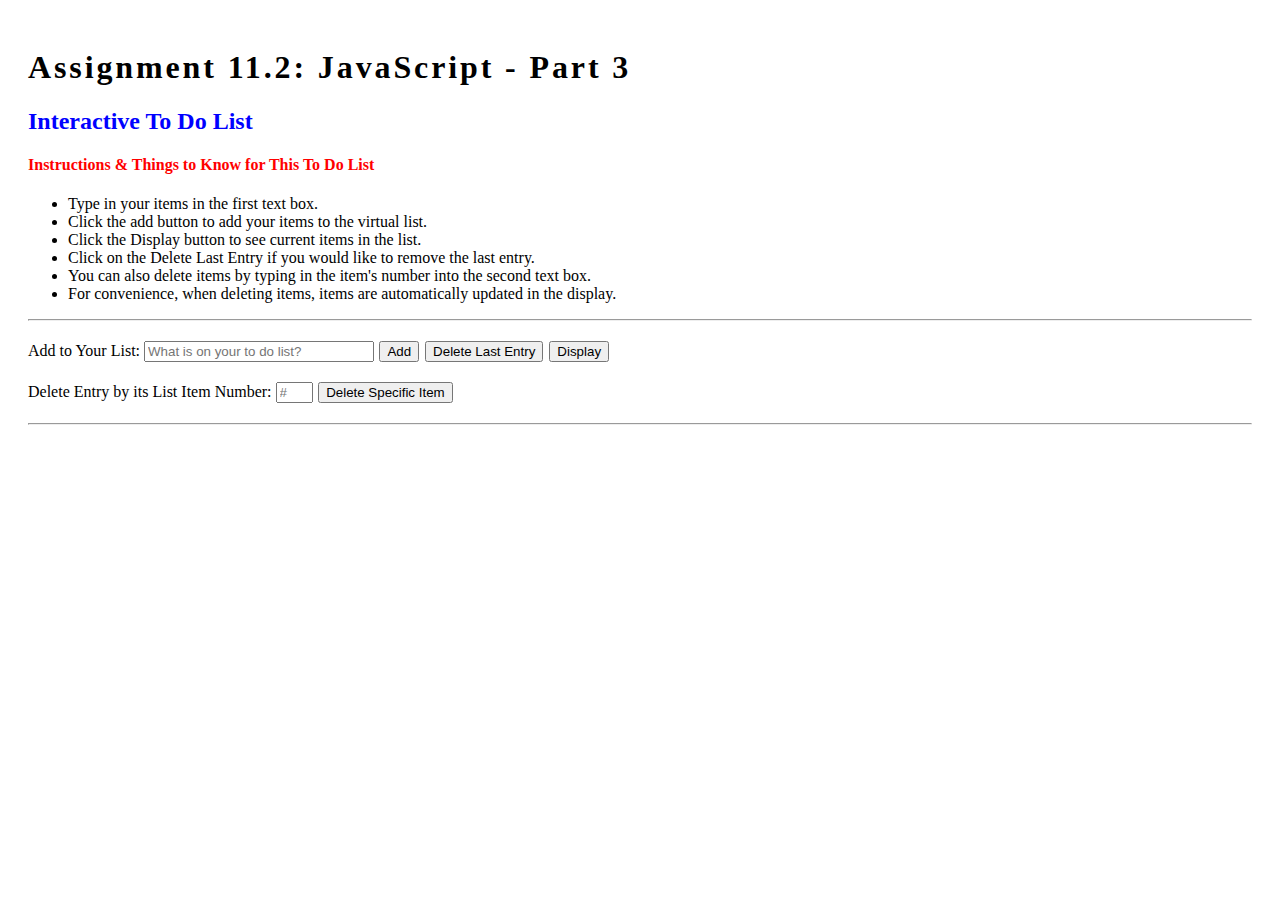
==== module-11/Miranda_Mod11_2.html @ b9c8f1f9 "Pushed on 12/10/2024" ====
<!DOCTYPE html>
<html lang="en">
<!-- 
Name: Noel Miranda
Assignment: Module 11.2 Assignment (JavaScript Exercise, Part 3)
-->
    <head>
        <title>CSD 340 Development with HTML and CSS</title>
        <meta name="description"
            content="JavaScript Exercise, Part 3">
        <meta name="keywords"
            content="html, css, javascript, bellevue, coding, assignment">
        <meta name="robots"
            content="nofollow">
        <meta name="author"
            content="Noel Miranda">
        <meta charset="UTF-8">
        <meta name="viewport" content="width=device-width, initial scale=1.0">
        <link href="Miranda_Mod11_2.css" type="text/css" rel="stylesheet">
        <script type="text/javascript" src="Miranda_Mod11_2.js" defer></script>
    </head>

    <body>
        <h1>Assignment 11.2: JavaScript - Part 3</h1>

        <h2>Interactive To Do List</h2>
        
        <h4>Instructions & Things to Know for This To Do List</h4>

        <ul>
            <li>Type in your items in the first text box.</li>
            <li>Click the add button to add your items to the virtual list.</li>
            <li>Click the Display button to see current items in the list.</li>
            <li>Click on the Delete Last Entry if you would like to remove the last entry.</li>
            <li>You can also delete items by typing in the item's number into the second text box.</li>
            <li>For convenience, when deleting items, items are automatically updated in the display.</li>
        </ul>
        <hr>

        <div id="required-code">
            <label for="inputTextField">Add to Your List:</label>
            <input type="text" id="inputTextField" placeholder="What is on your to do list?">
                <button type="button" id="addBtn" onclick="addToArray()">Add</button>
                <button type="button" id="dltBtn" onclick="deleteLastEntry()">Delete Last Entry</button>
                <button type="button" id="dspBtn" onclick="displayArrayElements()">Display</button>
        </div>

        <div id="optional-code">
            <label for="indexInputTextField">Delete Entry by its List Item Number:</label>
            <input type="text" id="indexInputTextField" placeholder="#">
            <button type="button" id="secondDltBtn" onclick="deleteByItemNum()">Delete Specific Item</button>
        </div>
        <hr>

        <p id="displayContainer"></p> 

    </body>

</html>
---- module-11/Miranda_Mod11_2.css ----
/*CSS for Miranda_Mod11_2.html*/

body {
    padding: 20px;
}

h1 {
    letter-spacing: .09em;
}

h4 {
    color: red;
}

h2 {
    color: blue;
}

p {
    letter-spacing: .5px;
}

#required-code label {
    margin-bottom: 3px;
}

hr {
    margin-bottom: 20px;
}

#inputTextField {
width: 30ch;
}

#indexInputTextField {
width: 4ch;
}

div {
    margin-bottom: 20px
}

button {
    margin-left: 1px;
    margin-right: 1px;
}
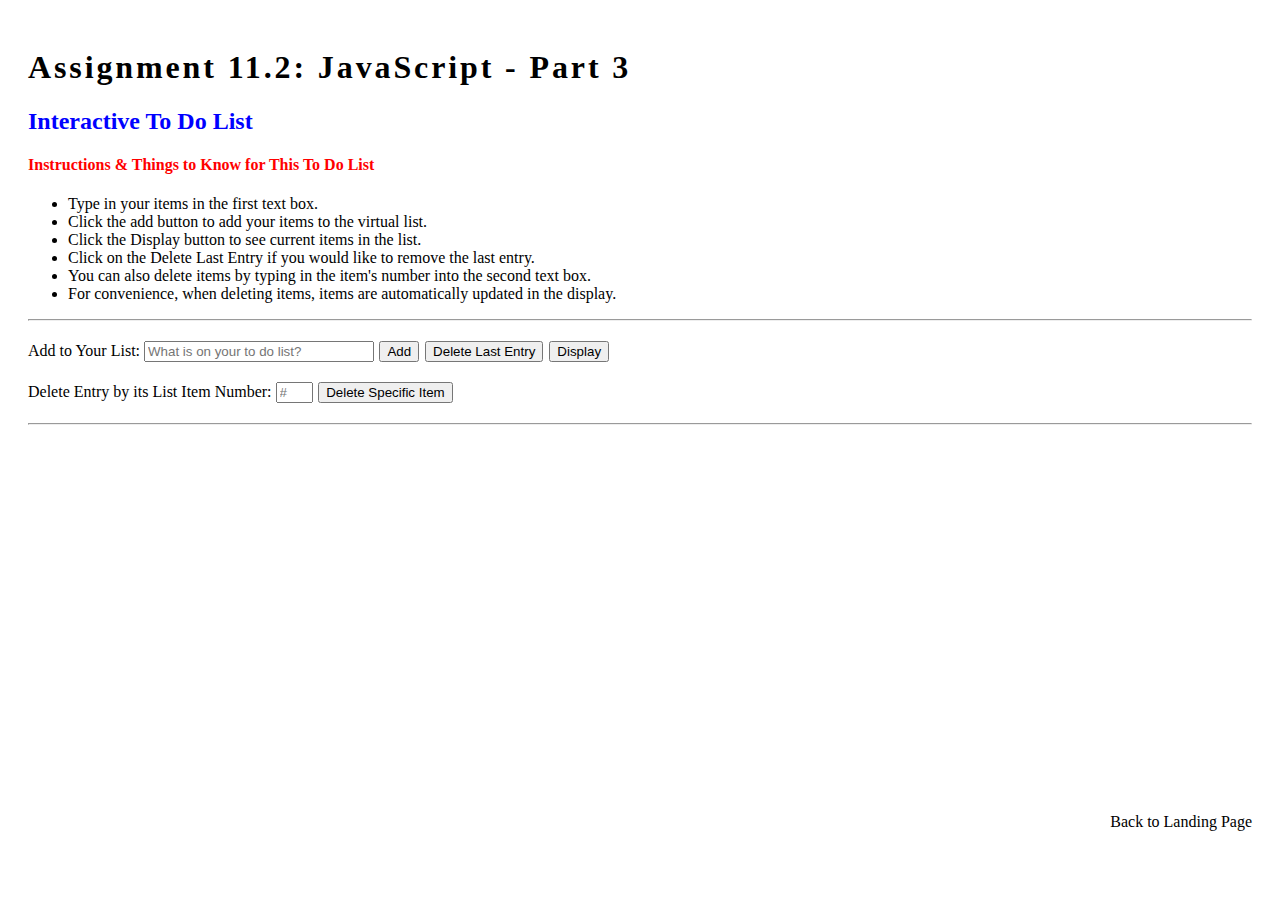
==== commit 20d6a14e: "added an anchor element to navigate back to the landing page" ====
--- a/module-11/Miranda_Mod11_2.html
+++ b/module-11/Miranda_Mod11_2.html
@@ -54,6 +54,10 @@
 
         <p id="displayContainer"></p> 
 
+        <div id="last-div">
+            <a href="../index.html">Back to Landing Page</a>
+        </div>
+
     </body>
 
 </html>--- a/module-11/Miranda_Mod11_2.css
+++ b/module-11/Miranda_Mod11_2.css
@@ -44,4 +44,21 @@
     margin-left: 1px;
     margin-right: 1px;
 }
+
+#last-div {
+    margin-top: 30%; 
+    margin-bottom: 20px;
+    float: right;
+}
+
+a {
+    text-decoration: none;
+    color: black;
+}
+
+a:hover {
+    text-decoration: underline;
+    color: blue;
+}
+
     